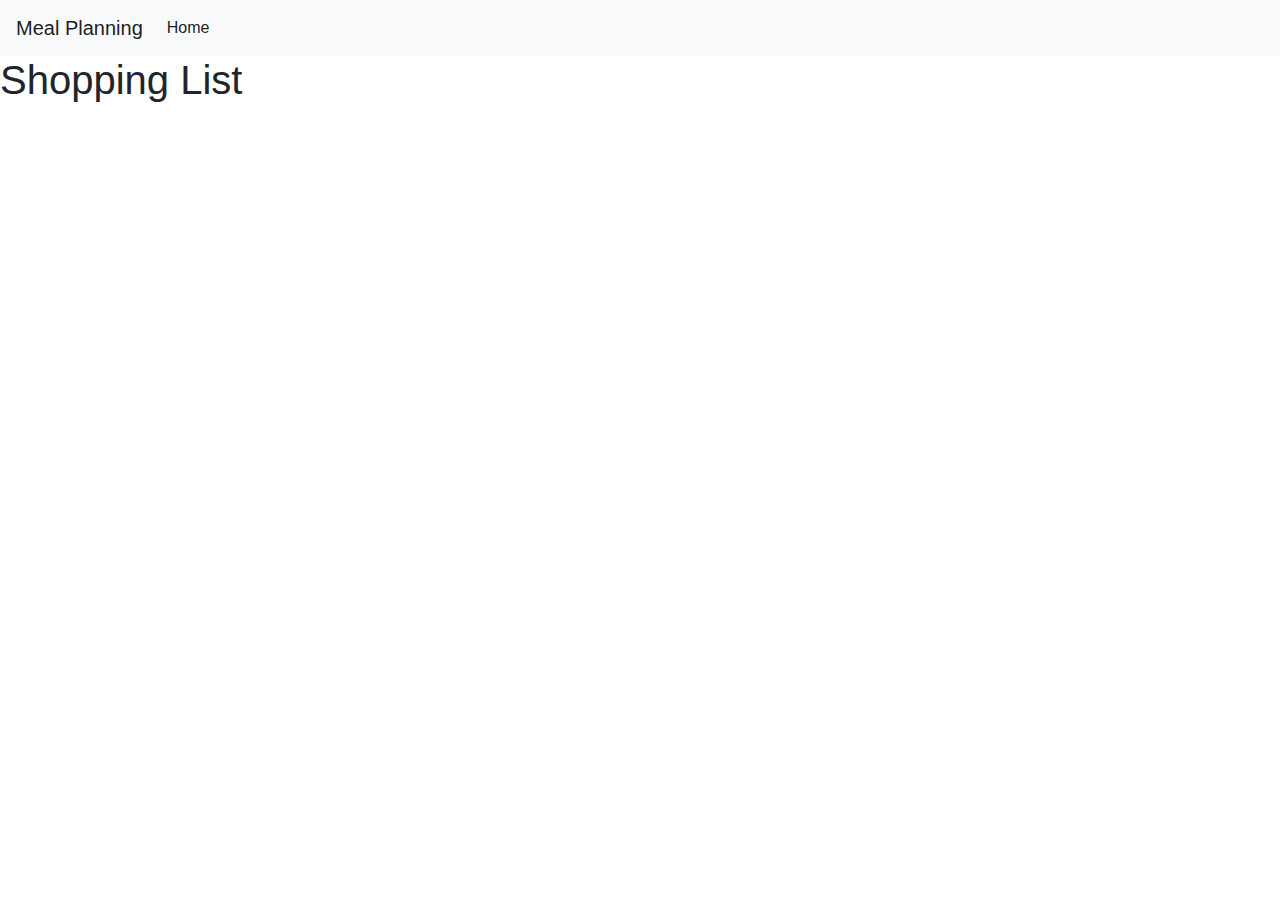
==== shoppingList.html @ 80f9e025 "Created a HTML page for the project" ====
<!DOCTYPE html>
<html lang="en">
<head>
    <meta charset="UTF-8">
    <meta http-equiv="X-UA-Compatible" content="IE=edge">
    <meta name="viewport" content="width=device-width, initial-scale=1.0">
    <link
    rel="stylesheet"
    href="https://stackpath.bootstrapcdn.com/bootstrap/4.3.1/css/bootstrap.min.css"
    />
    <link
    rel="stylesheet"
    href="https://use.fontawesome.com/releases/v5.8.1/css/all.css"
    integrity="sha384-50oBUHEmvpQ+1lW4y57PTFmhCaXp0ML5d60M1M7uH2+nqUivzIebhndOJK28anvf"
    crossorigin="anonymous"
    />
    <link
    href="https://fonts.googleapis.com/css?family=Open+Sans&display=swap"
    rel="stylesheet"/>

    <title>Meal Plan</title>
    <link rel="stylesheet" href="styles.css">
</head>
<body>
<header>
    <nav class="navbar navbar-expand-lg navbar-light bg-light">
        <a class="navbar-brand" href="#">Meal Planning</a>
        <button class="navbar-toggler" type="button" data-toggle="collapse" data-target="#navbarNavDropdown" aria-controls="navbarNavDropdown" aria-expanded="false" aria-label="Toggle navigation">
          <span class="navbar-toggler-icon"></span>
        </button>
        <div class="collapse navbar-collapse" id="navbarNavDropdown">
          <ul class="navbar-nav">
            <li class="nav-item active">
              <a class="nav-link" href="#">Home <span class="sr-only">(current)</span></a>
            </li>
</header>
<h1>Shopping List</h1>
<section id="shoppingListContainer">
    <ul>
        
    </ul>
</section>
</body>
<script src="script.js"></script>
</html>
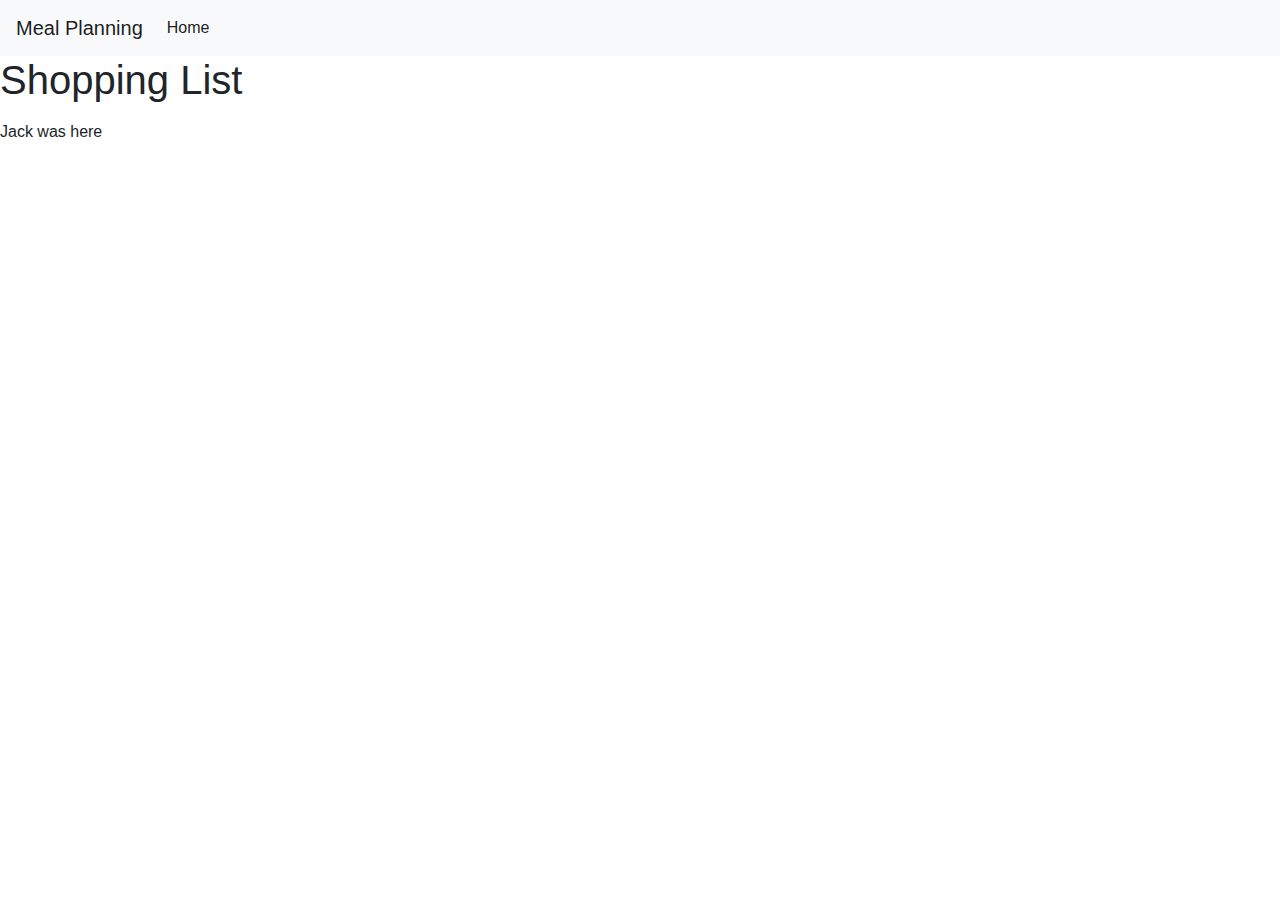
==== commit 988237ba: "Attempted merge-jack" ====
--- a/shoppingList.html
+++ b/shoppingList.html
@@ -43,3 +43,6 @@
 </body>
 <script src="script.js"></script>
 </html>
+
+
+Jack was here
